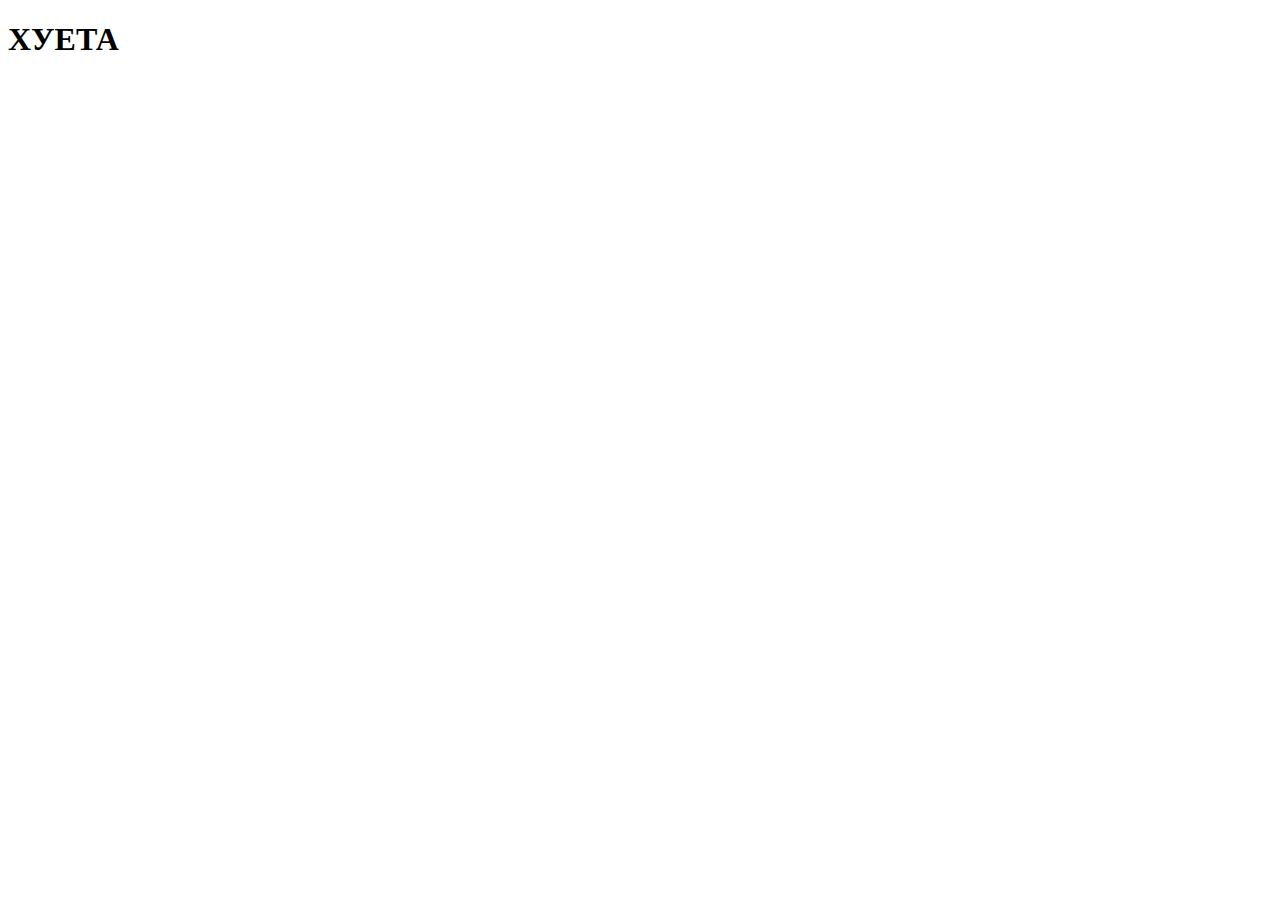
==== app/src/main/assets/doc.html @ 80792a32 "web" ====
<!DOCTYPE html>
<html lang="en">
<head>
    <meta charset="UTF-8">
    <meta http-equiv="X-UA-Compatible" content="IE=edge">
    <meta name="viewport" content="width=device-width, initial-scale=1.0">
    <title>Document</title>
</head>
<body>
    <h1>ХУЕТА</h1>
</body>
</html>
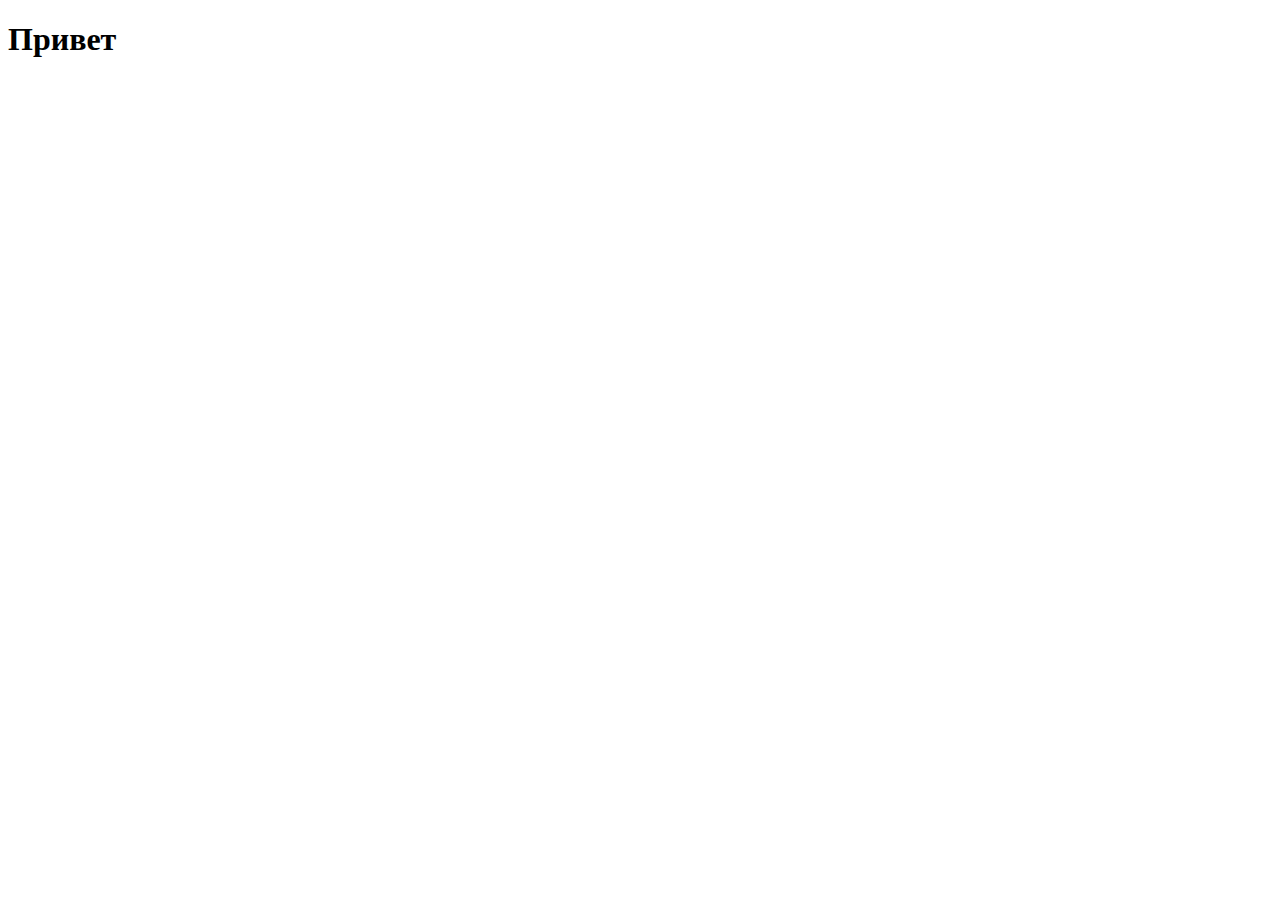
==== commit 4e1f3a12: "fix bug" ====
--- a/app/src/main/assets/doc.html
+++ b/app/src/main/assets/doc.html
@@ -7,6 +7,6 @@
     <title>Document</title>
 </head>
 <body>
-    <h1>ХУЕТА</h1>
+    <h1>Привет</h1>
 </body>
 </html>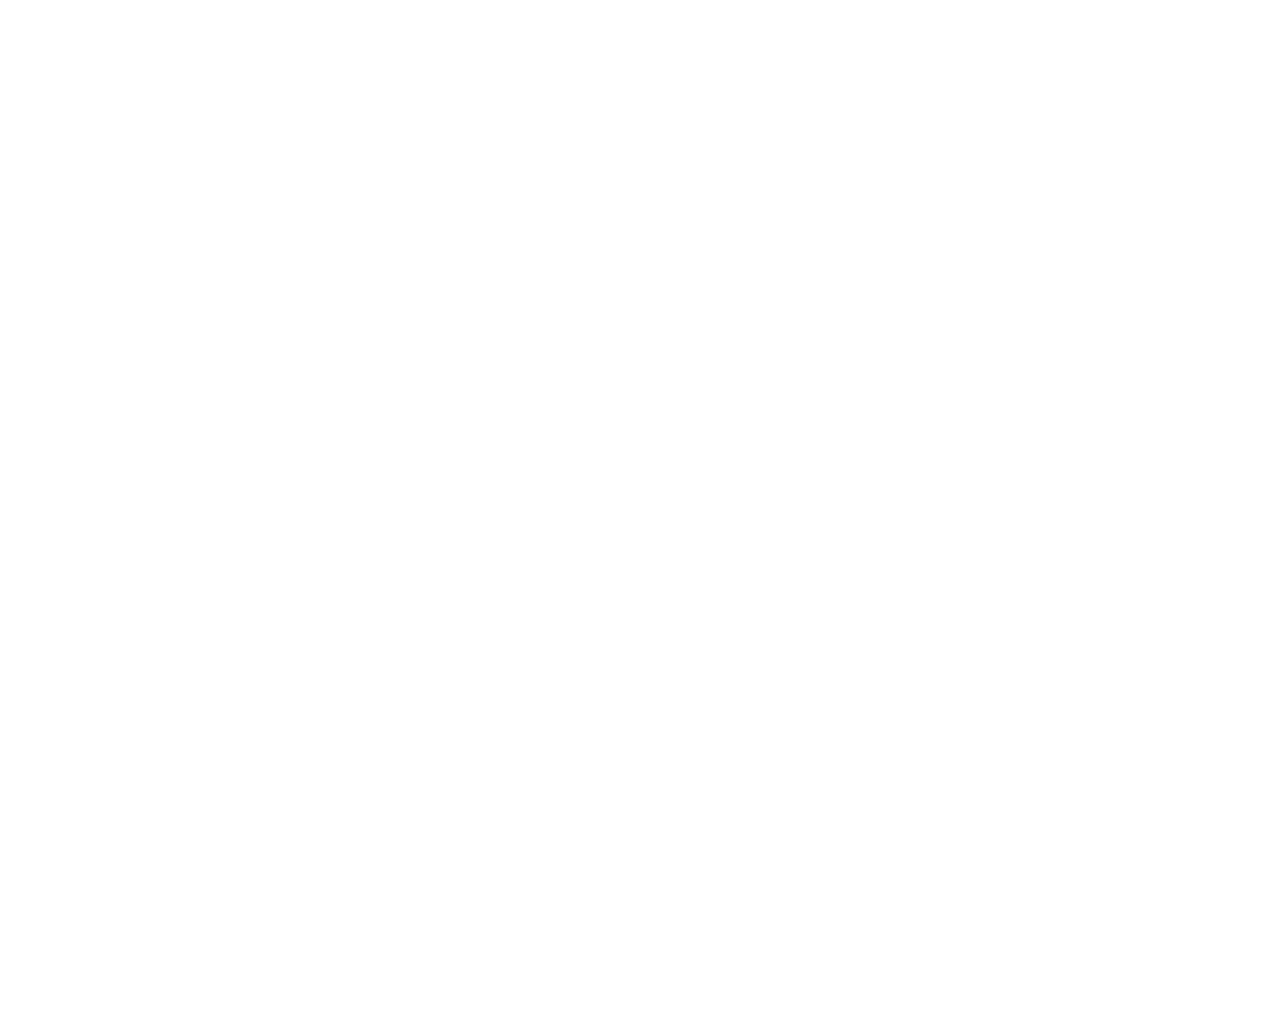
==== commit 125a7afa: "redesign part 3" ====
--- a/app/src/main/assets/doc.html
+++ b/app/src/main/assets/doc.html
@@ -7,6 +7,6 @@
     <title>Document</title>
 </head>
 <body>
-    <h1>Привет</h1>
+<iframe src="https://docs.google.com/forms/d/e/1FAIpQLScg0XcZFTDwVSaO7I7qKQynZ7o2IxBQadmjxrTrNZBBspZHtw/viewform?embedded=true" width="350" height="1013" frameborder="0" marginheight="0" marginwidth="0">Загрузка…</iframe>
 </body>
 </html>